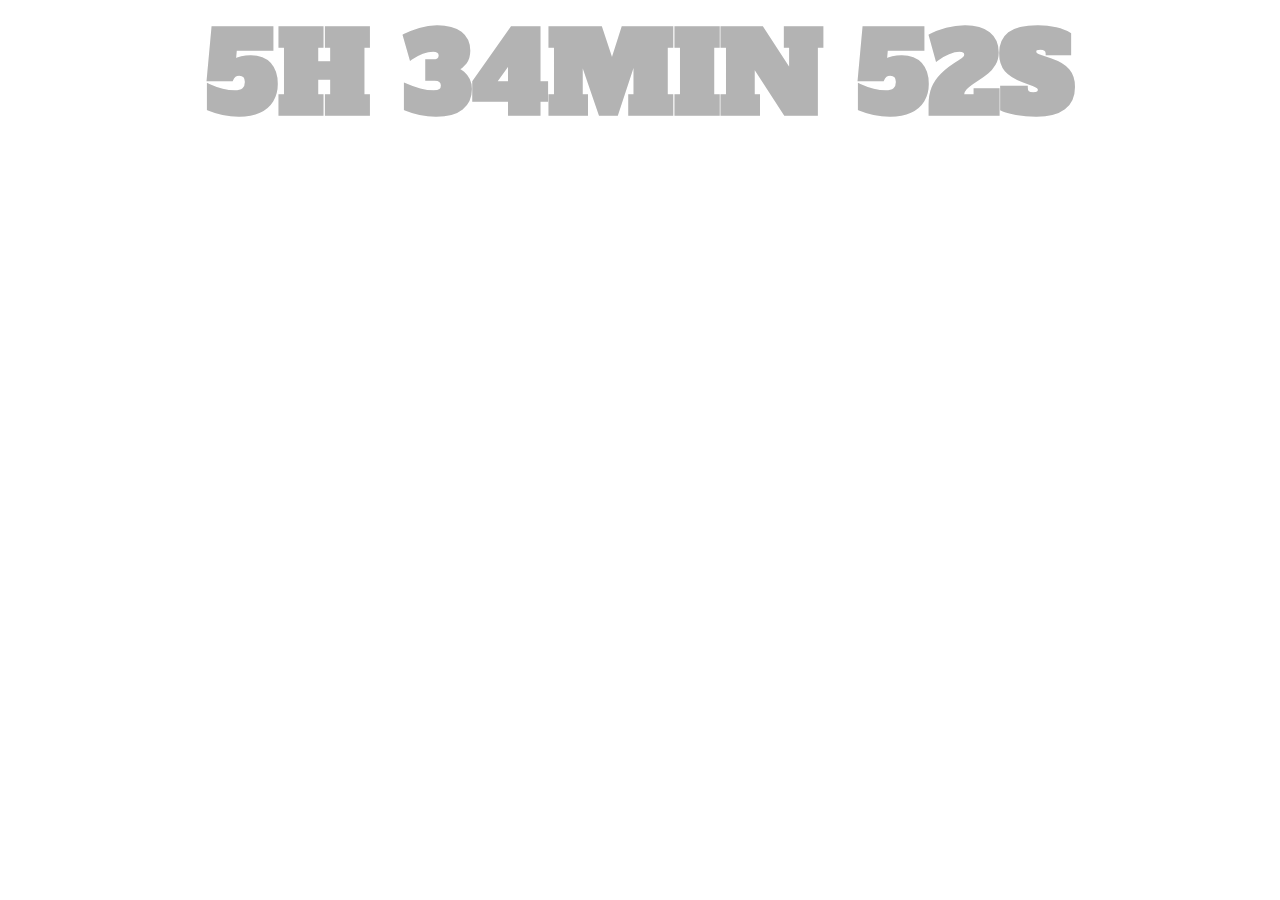
==== features/hora.html @ f9810569 "versão 1" ====
<!DOCTYPE html>
<html lang="pt-BR">
    <head>
        <title>DataHoraAPP - Que Horas São?</title>
        <meta name="description" content="Date and Time in one click, nnow the correct time and date of today.">
        <meta name="keywords" content="date, time, correct time, data of today, data de hoje, hora certa, relógio, calendário, horário, ano, mês, dia">
        <meta name="author" content="José Júnior">
        <meta charset="UTF-8">
        <meta name="viewport" content="width=device-width, initial-scale=1, shrink-to-fit=no">
        <link href="https://cdn.jsdelivr.net/npm/bootstrap@5.1.3/dist/css/bootstrap.min.css" rel="stylesheet" integrity="sha384-1BmE4kWBq78iYhFldvKuhfTAU6auU8tT94WrHftjDbrCEXSU1oBoqyl2QvZ6jIW3" crossorigin="anonymous">
        <link href="https://fonts.googleapis.com/css2?family=Alfa+Slab+One&display=swap" rel="stylesheet">
        <link rel="stylesheet" href="../estilos/estilo.css">
        <link rel="icon" type="image/x-icon" href="imagens/faviapp.png">
        <meta http-equiv="refresh" content="1">
    </head>
    <body id="horaiframe">
        <script>                       
            // Obtém a data/hora atual
            var data = new Date();

            // Guarda cada pedaço em uma variável
            var dia     = data.getDate();           // 1-31
            var dia_sem = data.getDay();            // 0-6 (zero=domingo)
            var mes     = data.getMonth();          // 0-11 (zero=janeiro)
            var ano2    = data.getYear();           // 2 dígitos
            var ano4    = data.getFullYear();       // 4 dígitos
            var hora    = data.getHours();          // 0-23
            var min     = data.getMinutes();        // 0-59
            var seg     = data.getSeconds();        // 0-59
            var mseg    = data.getMilliseconds();   // 0-999
            var tz      = data.getTimezoneOffset(); // em minutos

            // Formata a data e a hora (note o mês + 1)
            var str_data = dia + '/' + (mes+1) + '/' + ano4;
            var str_hora = hora + 'H ' + min + 'Min ' + seg + 'S';

            // Mostra o resultado
            document.writeln(str_hora);
            </script>
    </body>
</html>
---- estilos/estilo.css ----
/* MODAL BOOTSTRAP CONTATO E SOBRE */
.modal-title {font-size:40px;}
.form-control {font-size:35px;}
.form-group {width:97%;}
.botaofechar {font-size:20px;}
.botaoenviar {font-size:20px; background-color:rgb(56, 56, 56); border-style:none;}
.botaoenviar:hover {background-color:rgb(44, 43, 43);}
#TituloModalLongoExemplo {font-size:50px;}
.modal-body {font-size:25px;}
.btn-lg {font-size:20px;}






* {
  margin:0;
  padding:0;
  box-sizing:border-box;
}
#fun {
  background-color:rgb(53, 53, 53);
}

.cab {
  width:100%;
  height:auto;
  display:flex;
  flex-direction:row;
  flex-wrap:wrap;
  justify-content:center;
  align-items:center;

}

#logotxt {
  font-size:35px;
  font-family: 'Basic', sans-serif;
  font-weight:bold;
  padding-right:10px;
  color: #dfdfdf;
  margin-top:10px;
}
#contmenu {
  text-align:center;
}
.menu {
  display:inline-block;
  width:100px;
  height:30px;
  line-height:30px;
  font-size:17px;
  font-family: 'Basic', sans-serif;
  margin-right:5px;
  background-color:rgb(216, 216, 216);
  border-radius:2px;
  color:black;
  border-style:none;
  font-weight:bold;
  text-transform:uppercase;
  text-decoration:none;
}

.menu:visited{
  color:black;
  background-color:rgb(216, 216, 216);
}
.menu:hover {
  background-color:rgb(189, 189, 189);
  color:rgb(0, 0, 0);
}
.menu:active {
  color:black;
  background-color:rgb(216, 216, 216);
}
body main {
  width:100%;
  height:330px;
  color:rgb(179, 179, 179);
  text-align:center;
  font-size:110px; 
  font-family: 'Alfa Slab One', cursive;  
  text-transform:uppercase;
  font-weight:bold;
  background-color:rgb(48, 48, 48);
}
#horaiframe {
  background-color:transparent;
  color:rgb(179, 179, 179);
  text-align:center;
  font-size:110px; 
  font-family: 'Alfa Slab One', cursive;  
  text-transform:uppercase;
  font-weight:bold;
}
#exibihora {
  width: 100%;
  height:200px;
}
.rod {
  width:100%;
  height:40px;
}
.rod p {
  margin-top:220px;
  color: #dfdfdf;
  text-align:center;
  font-size:20px; 
  font-family: 'Basic', sans-serif;
  text-transform:uppercase;
  font-weight:bold;
}
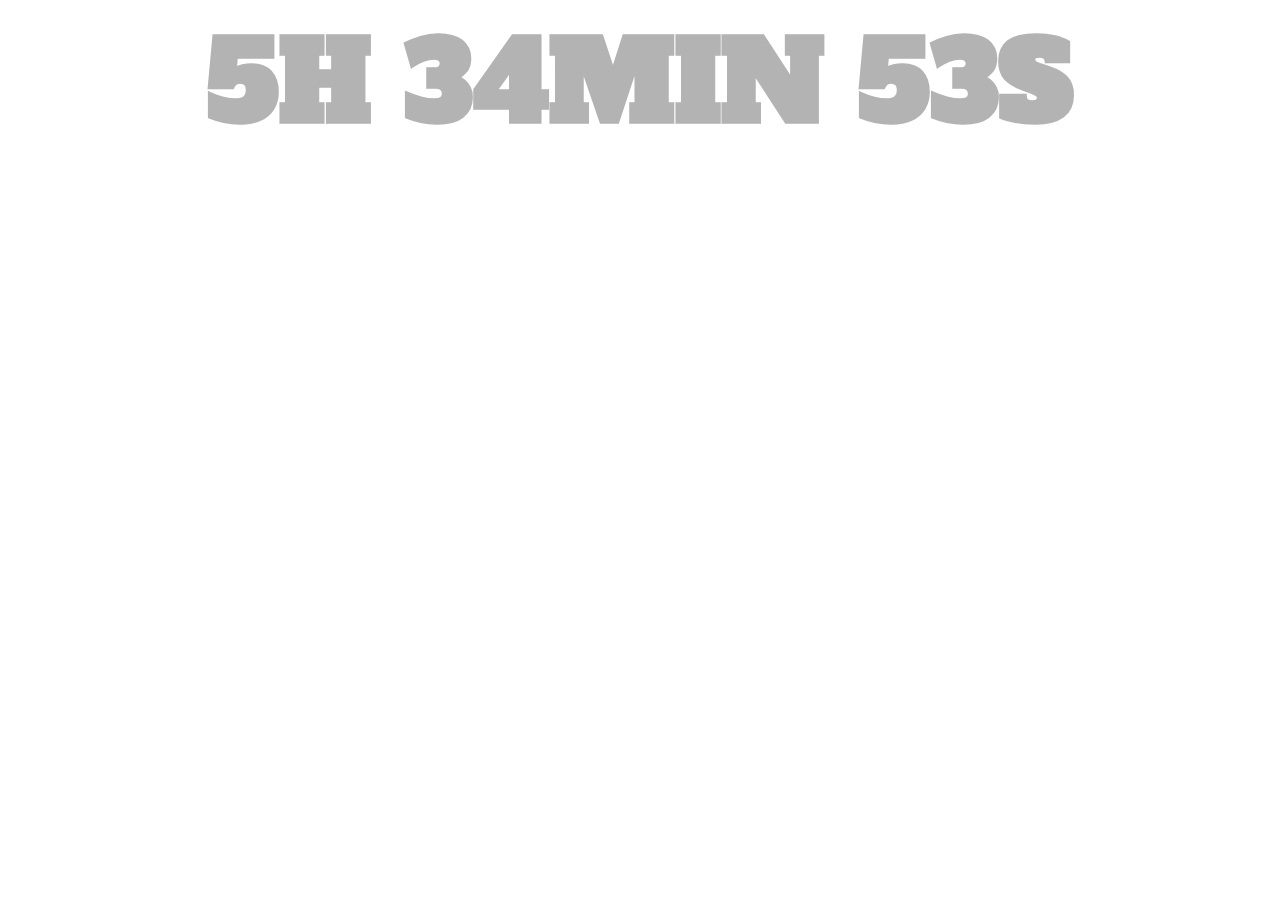
==== commit 1380f312: "Versão 1.0" ====
--- a/features/hora.html
+++ b/features/hora.html
@@ -1,19 +1,21 @@
 <!DOCTYPE html>
 <html lang="pt-BR">
     <head>
-        <title>DataHoraAPP - Que Horas São?</title>
-        <meta name="description" content="Date and Time in one click, nnow the correct time and date of today.">
-        <meta name="keywords" content="date, time, correct time, data of today, data de hoje, hora certa, relógio, calendário, horário, ano, mês, dia">
+        <title>DataHora - Que Horas São? Saiba a Hora certa</title>
+        <meta name="description" content="Que horas são? Saiba a hora certa de Brasília nesse momento.">
+        <meta name="keywords" content="hora certa, relógio, horário de Brasília, horário brasil, hora Brasília, Hora Brasil">
         <meta name="author" content="José Júnior">
         <meta charset="UTF-8">
-        <meta name="viewport" content="width=device-width, initial-scale=1, shrink-to-fit=no">
-        <link href="https://cdn.jsdelivr.net/npm/bootstrap@5.1.3/dist/css/bootstrap.min.css" rel="stylesheet" integrity="sha384-1BmE4kWBq78iYhFldvKuhfTAU6auU8tT94WrHftjDbrCEXSU1oBoqyl2QvZ6jIW3" crossorigin="anonymous">
+        <meta name="viewport" content="width=device-width, initial-scale=1.0">
+        <!-- FONTE GOOGLE FONTES -->
         <link href="https://fonts.googleapis.com/css2?family=Alfa+Slab+One&display=swap" rel="stylesheet">
         <link rel="stylesheet" href="../estilos/estilo.css">
-        <link rel="icon" type="image/x-icon" href="imagens/faviapp.png">
+        <link rel="icon" type="image/x-icon" href="../imagens/faviapp.png">
+        <!-- ATUALIZAR PÁGINA A CADA UM SEGUNDO -->
         <meta http-equiv="refresh" content="1">
     </head>
-    <body id="horaiframe">
+    <body class="horatex">
+        <!-- SCRIPT QUE EXIBI A HORA -->
         <script>                       
             // Obtém a data/hora atual
             var data = new Date();
--- a/estilos/estilo.css
+++ b/estilos/estilo.css
@@ -1,11 +1,11 @@
 
-/* MODAL BOOTSTRAP CONTATO E SOBRE */
+/* MODAIS BOOTSTRAP CONTATO E SOBRE */
 .modal-title {font-size:40px;}
 .form-control {font-size:35px;}
 .form-group {width:97%;}
-.botaofechar {font-size:20px;}
-.botaoenviar {font-size:20px; background-color:rgb(56, 56, 56); border-style:none;}
-.botaoenviar:hover {background-color:rgb(44, 43, 43);}
+.botaofecharm {font-size:20px;}
+.botaoenviarm {font-size:20px; background-color:rgb(56, 56, 56); border-style:none;}
+.botaoenviarm:hover {background-color:rgb(44, 43, 43);}
 #TituloModalLongoExemplo {font-size:50px;}
 .modal-body {font-size:25px;}
 .btn-lg {font-size:20px;}
@@ -15,14 +15,7 @@
 
 
 
-* {
-  margin:0;
-  padding:0;
-  box-sizing:border-box;
-}
-#fun {
-  background-color:rgb(53, 53, 53);
-}
+.fundobd {background-color:rgb(53, 53, 53);}
 
 .cab {
   width:100%;
@@ -32,83 +25,79 @@
   flex-wrap:wrap;
   justify-content:center;
   align-items:center;
-
 }
-
-#logotxt {
+.logo {
+  font-family: 'Basic', sans-serif;
   font-size:35px;
-  font-family: 'Basic', sans-serif;
   font-weight:bold;
   padding-right:10px;
   color: #dfdfdf;
-  margin-top:10px;
 }
-#contmenu {
-  text-align:center;
-}
-.menu {
-  display:inline-block;
+.itemmenu {
   width:100px;
   height:30px;
-  line-height:30px;
+  background-color:rgb(216, 216, 216);
+  color:black;
+  font-family: 'Basic', sans-serif;
   font-size:17px;
-  font-family: 'Basic', sans-serif;
-  margin-right:5px;
-  background-color:rgb(216, 216, 216);
-  border-radius:2px;
-  color:black;
-  border-style:none;
   font-weight:bold;
+  text-align:center;
   text-transform:uppercase;
   text-decoration:none;
+  display:inline-block;
+  line-height:30px;
+  margin-right:5px;
+  border-radius:2px;
 }
-
-.menu:visited{
+.itemmenu:visited{
+  background-color:rgb(216, 216, 216);
   color:black;
-  background-color:rgb(216, 216, 216);
 }
-.menu:hover {
+.itemmenu:hover {
   background-color:rgb(189, 189, 189);
   color:rgb(0, 0, 0);
 }
-.menu:active {
+.itemmenu:active {
+  background-color:rgb(216, 216, 216);
   color:black;
-  background-color:rgb(216, 216, 216);
 }
-body main {
+.main .sec {
   width:100%;
   height:330px;
+  background-color:rgb(48, 48, 48);
   color:rgb(179, 179, 179);
+  font-family: 'Alfa Slab One', cursive;  
+  font-size:110px; 
+  font-weight:bold;
   text-align:center;
-  font-size:110px; 
-  font-family: 'Alfa Slab One', cursive;  
   text-transform:uppercase;
-  font-weight:bold;
-  background-color:rgb(48, 48, 48);
 }
-#horaiframe {
-  background-color:transparent;
-  color:rgb(179, 179, 179);
-  text-align:center;
-  font-size:110px; 
-  font-family: 'Alfa Slab One', cursive;  
-  text-transform:uppercase;
-  font-weight:bold;
-}
-#exibihora {
+.ifrhora {
   width: 100%;
   height:200px;
 }
+
+/* HORA DA PÁGINA DE FEATURES */
+.horatex {
+  background-color:transparent;
+  color:rgb(179, 179, 179);
+  font-family: 'Alfa Slab One', cursive;  
+  font-size:110px; 
+  font-weight:bold;
+  text-align:center;
+  text-transform:uppercase;
+}
+/* */
+
 .rod {
   width:100%;
   height:40px;
 }
 .rod p {
-  margin-top:220px;
+  font-family: 'Basic', sans-serif;
+  font-size:20px; 
+  font-weight:bold;
   color: #dfdfdf;
   text-align:center;
-  font-size:20px; 
-  font-family: 'Basic', sans-serif;
-  text-transform:uppercase;
-  font-weight:bold;
+  margin-top:220px;
 }